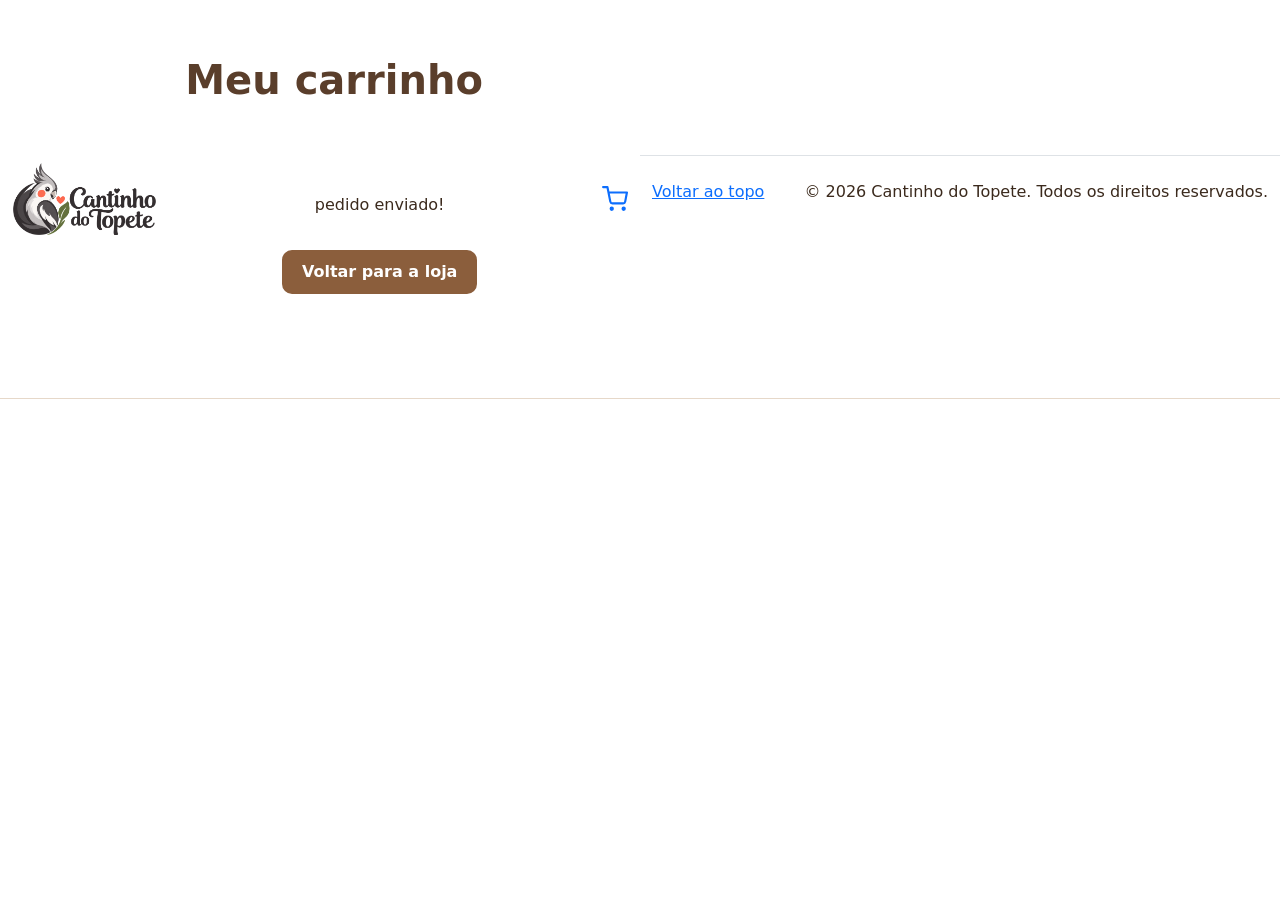
==== carrinho.html @ 33a90678 "Move ficheiros para a raiz do repositorio" ====
<!DOCTYPE html>
<html lang="en">

<head>
    <meta charset="UTF-8">
    <meta name="viewport" content="width=device-width, initial-scale=1.0">
    <link rel="stylesheet" href="https://cdn.jsdelivr.net/npm/bootstrap@5.3.8/dist/css/bootstrap.min.css">
    <link rel="preconnect" href="https://fonts.googleapis.com">
    <link rel="preconnect" href="https://fonts.gstatic.com" crossorigin>
    <link href="https://fonts.googleapis.com/css2?family=Playfair+Display:wght@400;700&display=swap" rel="stylesheet">
    <link rel="stylesheet" href="style.css">

    <title>Carrinho | Cantinho do Topete</title>
</head>

<body>
    <header class="site-header sticky-top">
        <nav class="navbar navbar-expand-lg" aria-label="Navegação principal">
            <div class="container">
                <a class="navbar-brand" href="index.html#inicio">
                    <img src="imagem/logo_cantinho_do_topete.png" alt="Logo Cantinho do Topete" class="site-logo">
                </a>

                <a class="nav-cart ms-auto ms-lg-3 me-2 me-lg-0 order-lg-last" href="carrinho.html"
                    aria-label="Abrir carrinho">
                    <svg xmlns="http://www.w3.org/2000/svg" width="26" height="26" viewBox="0 0 24 24" fill="none"
                        stroke="currentColor" stroke-width="2" stroke-linecap="round" stroke-linejoin="round"
                        aria-hidden="true">
                        <circle cx="9" cy="21" r="1"></circle>
                        <circle cx="20" cy="21" r="1"></circle>
                        <path d="M1 1h4l2.68 13.39a2 2 0 0 0 2 1.61h9.72a2 2 0 0 0 2-1.61L23 6H6"></path>
                    </svg>
                    <span id="cart-count" class="cart-badge" hidden>0</span>
                </a>

                <main class="container py-5">
                    <h1 class="section-title mb-4">Meu carrinho</h1>

                    <!--carrinho vazio-->
                    <div id="carrinho-vazio" classe="text-center py-5" hidden>
                        <p class="section-lead mb-4">Seu carrinho esta vazio</p>
                        <a class="btn btn-topete" href="index.html">Voltar</a>
                    </div>

                    <!--pedido enviado-->
                    <div id="sucesso" class="text-center py-5 hidden">
                        <div class="alert">pedido enviado!</div>
                        <a class="btn btn-topete" href="index.html">Voltar para a loja</a>
                    </div>

                    <!--carrinho com itens-->
                    <div id="carrinho-conteudo" hidden>
                        <div class="carrinho-total">
                            <span>Total</span>
                            <strong id="carrinho-total">R$ 0, 00</strong>
                        </div>

                        <h2 class="h4 mt-5 mb-3">Finalizar pedido</h2>

                        <form id="form-pedido" action="https://formsubmit.co/ajax/lara.vitoria14022@gmail.com"
                            method="POST" novalidate>
                            <div class="row g-3">
                                <div class="col-md-6">
                                    <label for="nome" class="form-label">Nome completo</label>
                                    <input type="text" class="form-control" id="nome" name="nome" required>
                                </div>
                                <div class="col-md-6">
                                    <label for="email" class="form-label">E-mail</label>
                                    <input type="email" class="form-control" id="email" name="email" required>
                                </div>
                                <div class="col-md-6">
                                    <label for="telefone" class="form-label">Telefone / WhatsApp</label>
                                    <input type="tel" class="form-control" id="telefone" name="telefone" required>
                                </div>
                                <div class="col-md-6">
                                    <label for="cidade" class="form-label">Cidade</label>
                                    <input type="text" class="form-control" id="cidade" name="cidade" required>
                                </div>
                                <div class="col-12">
                                    <label for="observacao" class="form-label">Observações (opcional)</label>
                                    <textarea class="form-control" id="observacao" name="observacao"
                                        rows="3"></textarea>
                                </div>

                                <!-- Configurações do FormSubmit -->
                                <input type="hidden" name="_subject" value="Novo pedido da loja - Cantinho do Topete">
                                <input type="hidden" name="_captcha" value="false">
                                <input type="hidden" name="_template" value="table">
                                <!-- Anti-spam: robôs preenchem, pessoas não veem -->
                                <input type="text" name="_honey" style="display:none" tabindex="-1" autocomplete="off">

                                <div class="col-12">
                                    <button type="submit" class="btn btn-topete">Enviar pedido</button>
                                </div>
                            </div>
                        </form>

                        <div id="pedido-status" class="mt-3" role="status" aria-live="polite"></div>
                    </div>
            </div>
            </main>

            <footer class="container py-4 border-top">
                <p class="float-end"><a href="#">Voltar ao topo</a></p>
                <p>&copy; 2026 Cantinho do Topete. Todos os direitos reservados.</p>
            </footer>

            <script src="https://cdn.jsdelivr.net/npm/bootstrap@5.3.8/dist/js/bootstrap.bundle.min.js"></script>
            <script src="produtos.js"></script>
            <script src="carrinho.js"></script>
</body>

</html>
---- style.css ----
:root {
    --cor-borda: #8b5e3c;
    --cor-fundo: #ffffff;
    --cor-fundo-hover: #f1e4d8;
    --cor-borda-clara: #e6d8c9;
    --cor-texto: #3b2a1d;
    --cor-titulo: #5a3e2b;
}

html {
    scroll-behavior: smooth;
    scroll-padding-top: 90px;
}

body {
    color: var(--cor-texto);
}

/* ---------- Menu ---------- */
.site-header {
    background-color: var(--cor-fundo);
    border-bottom: 1px solid var(--cor-borda-clara);
    z-index: 1030;
}

.site-logo {
    height: 72px;
    width: auto;
}

.site-header .nav-link {
    color: var(--cor-borda);
    font-weight: 500;
    padding: 8px 16px;
    border-radius: 10px;
    transition: background-color 0.3s;
}

.site-header .nav-link:hover,
.site-header .nav-link:focus-visible {
    color: var(--cor-borda);
    background-color: var(--cor-fundo-hover);
}

.site-header .navbar-toggler {
    border: 0;
}

.site-header .navbar-toggler:focus {
    box-shadow: none;
}

@media (max-width: 991.98px) {
    .site-header .navbar-collapse {
        text-align: center;
        padding-bottom: 12px;
    }
}

/* ---------- Botões ---------- */
.btn-topete {
    color: #fff;
    background-color: var(--cor-borda);
    border: 2px solid var(--cor-borda);
    border-radius: 10px;
    padding: 8px 18px;
    font-weight: 600;
    transition: background-color 0.3s, border-color 0.3s;
}

.btn-topete:hover,
.btn-topete:focus-visible {
    color: #fff;
    background-color: #6f4a2e;
    border-color: #6f4a2e;
}

/* ---------- Carrossel ---------- */
#myCarousel .carousel-control-prev,
#myCarousel .carousel-control-next {
    z-index: 5;
    width: 8%;
    opacity: 1;
}

#myCarousel .carousel-control-prev-icon,
#myCarousel .carousel-control-next-icon {
    width: 3rem;
    height: 3rem;
    background-color: rgba(0, 0, 0, 0.45);
    background-size: 55%;
    border-radius: 50%;
}

#myCarousel .carousel-indicators {
    z-index: 5;
}

#myCarousel .carousel-caption {
    pointer-events: none;
}

#myCarousel .carousel-caption a,
#myCarousel .carousel-caption .btn {
    pointer-events: auto;
}

/* ---------- Títulos de seção ---------- */
.section-title {
    color: var(--cor-titulo);
    font-weight: 700;
}

.section-lead {
    color: #6b5444;
    font-size: 1.1rem;
}

/* ---------- Cards das calopsitas ---------- */
.calopsita-card {
    border: 1px solid var(--cor-borda-clara);
    border-radius: 16px;
    overflow: hidden;
    background-color: var(--cor-fundo);
    transition: transform 0.3s ease, box-shadow 0.3s ease;
}

.calopsita-card:hover {
    transform: translateY(-4px);
    box-shadow: 0 10px 24px rgba(139, 94, 60, 0.15);
}

.calopsita-foto {
    position: relative;
    aspect-ratio: 4 / 5;
    background-color: var(--cor-fundo-hover);
    overflow: hidden;
}

.calopsita-foto img {
    display: block;
    width: 100%;
    height: 100%;
    object-fit: cover;
    object-position: center 30%;
}

.status-badge {
    position: absolute;
    top: 12px;
    left: 12px;
    padding: 6px 14px;
    border-radius: 999px;
    font-size: 0.875rem;
    font-weight: 600;
    color: #fff;
    box-shadow: 0 2px 8px rgba(0, 0, 0, 0.25);
}

.status-disponivel { background-color: #2e7d4f; }
.status-reservada  { background-color: #c98a1b; }
.status-adotada    { background-color: #d41669; }

.calopsita-nome {
    color: var(--cor-titulo);
    font-size: 1.6rem;
    font-weight: 700;
    margin-bottom: 6px;
}

.calopsita-tipo {
    display: inline-block;
    color: var(--cor-borda);
    background-color: var(--cor-fundo-hover);
    padding: 2px 12px;
    border-radius: 999px;
    font-size: 0.85rem;
    font-weight: 600;
    margin-bottom: 12px;
}

.calopsita-texto {
    color: var(--cor-texto);
    font-size: 1rem;
    line-height: 1.6;
    margin-bottom: 0;
}

/* ---------- Grupos de calopsitas ---------- */
.grupo-titulo {
    margin-bottom: 24px;
    padding-bottom: 8px;
    border-bottom: 2px solid var(--cor-fundo-hover);
}

.grupo-titulo h3 {
    color: var(--cor-titulo);
    font-weight: 700;
    margin-bottom: 4px;
}

.grupo-titulo p {
    color: #6b5444;
    margin-bottom: 0;
}

.calopsita-idade {
    display: inline-block;
    color: #fff;
    background-color: var(--cor-borda);
    padding: 2px 12px;
    border-radius: 999px;
    font-size: 0.85rem;
    font-weight: 600;
    margin: 0 0 12px 6px;
}

/* ---------- Banners ---------- */
#myCarousel {
    --banner-h: clamp(240px, 56vw, 600px);
}

#myCarousel .banner-img {
    height: var(--banner-h);
    object-fit: cover;
    object-position: center;
}

#myCarousel .banner-foco-direita {
    object-position: 85% center;
}

#myCarousel .carousel-control-prev,
#myCarousel .carousel-control-next {
    bottom: auto;
    height: var(--banner-h);
}

#myCarousel .carousel-indicators {
    bottom: auto;
    top: calc(var(--banner-h) - 2.5rem);
}

#myCarousel .carousel-indicators [data-bs-target] {
    background-color: var(--cor-borda);
}

#myCarousel .banner-caption {
    color: var(--cor-texto);
    text-align: left;
    background: rgba(255, 255, 255, 0.8);
    backdrop-filter: blur(4px);
    border-radius: 16px;
    padding: 20px 24px;
}

#myCarousel .banner-titulo {
    font-family: 'Playfair Display', Georgia, serif;
    font-weight: 700;
    font-size: clamp(1.4rem, 2.6vw, 2rem);
    color: var(--cor-titulo);
    margin-bottom: 8px;
}

#myCarousel .banner-texto {
    font-family: 'Playfair Display', Georgia, serif;
    font-size: clamp(0.95rem, 1.5vw, 1.2rem);
    line-height: 1.5;
    margin-bottom: 0;
}

@media (min-width: 768px) {
    #myCarousel .banner-esquerda {
        left: 5%;
        right: auto;
        top: 50%;
        bottom: auto;
        transform: translateY(-50%);
        max-width: min(480px, 46%);
    }

    #myCarousel .banner-direita {
        left: auto;
        right: 4%;
        top: auto;
        bottom: 8%;
        max-width: min(520px, 46%);
    }
}

@media (max-width: 767.98px) {
    #myCarousel .banner-caption {
        position: static;
        max-width: none;
        border-radius: 0;
        background: var(--cor-fundo-hover);
        backdrop-filter: none;
        padding: 18px 20px 24px;
    }
}

/* ---------- Loja: estrutura dos produtos ---------- */
#loja-produtos {
    display: flex;
    flex-direction: column;
    gap: 32px;
}

#loja-produtos .loja-categoria,
#loja-produtos .categoria-produtos {
    width: 100%;
}

#loja-produtos h3 {
    color: var(--cor-titulo);
    font-weight: 700;
    margin-bottom: 8px;
}

#loja-produtos .row {
    row-gap: 24px;
}

/* ---------- Cards dos produtos ---------- */
.produto-card,
.card-produto,
#loja-produtos .card {
    position: relative;
    isolation: isolate;
    height: 100%;
    min-width: 0;
    border: 1px solid var(--cor-borda-clara);
    border-radius: 16px;
    overflow: hidden;
    background-color: var(--cor-fundo);
    box-shadow: inset 0 0 0 1px var(--cor-borda-clara);
    transition: transform 0.3s ease, box-shadow 0.3s ease;
}

.produto-card:hover,
.card-produto:hover,
#loja-produtos .card:hover {
    transform: translateY(-4px);
    box-shadow:
        inset 0 0 0 1px var(--cor-borda-clara),
        0 10px 24px rgba(139, 94, 60, 0.15);
}

/* ---------- Fotos dos produtos ---------- */
.produto-foto,
.produto-imagem,
.card-produto-foto {
    position: relative;
    aspect-ratio: 4 / 5;
    overflow: hidden;
    background-color: var(--cor-fundo-hover);
}

.produto-foto img,
.produto-imagem img,
.card-produto-foto img,
#loja-produtos .card > img,
#loja-produtos .card .card-img-top {
    display: block;
    width: 100%;
    aspect-ratio: 4 / 5;
    object-fit: cover;
    object-position: center;
    border: 0;
    border-radius: 0;
    transition: transform 0.35s ease;
}

.produto-card:hover img,
.card-produto:hover img,
#loja-produtos .card:hover img {
    transform: scale(1.035);
}

/* ---------- Conteúdo dos produtos ---------- */
.produto-card .card-body,
.card-produto .card-body,
#loja-produtos .card .card-body {
    display: flex;
    flex-direction: column;
    flex: 1;
    padding: 1.25rem;
    background-color: var(--cor-fundo);
}

.produto-nome,
.card-produto-nome,
#loja-produtos .card .card-title {
    color: var(--cor-titulo);
    font-size: 1.25rem;
    font-weight: 700;
    line-height: 1.35;
    margin-bottom: 8px;
}

.produto-descricao,
.card-produto-descricao,
#loja-produtos .card .card-text {
    color: var(--cor-texto);
    font-size: 1rem;
    line-height: 1.6;
    margin-bottom: 18px;
}

/* ---------- Preços e ações ---------- */
.produto-rodape,
.produto-acoes,
.card-produto-rodape {
    display: flex;
    align-items: center;
    justify-content: space-between;
    flex-wrap: wrap;
    gap: 12px;
    margin-top: auto;
    padding-top: 14px;
    border-top: 1px solid var(--cor-fundo-hover);
}

.produto-preco,
.card-produto-preco {
    color: var(--cor-titulo);
    font-size: 1.2rem;
    font-weight: 700;
}

.btn-comprar {
    color: #fff;
    background-color: var(--cor-borda);
    border: 2px solid var(--cor-borda);
    border-radius: 10px;
    padding: 7px 14px;
    font-weight: 600;
    transition: background-color 0.3s, border-color 0.3s;
}

.btn-comprar:hover,
.btn-comprar:focus-visible {
    color: #fff;
    background-color: #6f4a2e;
    border-color: #6f4a2e;
}

.btn-comprar:disabled {
    opacity: 0.7;
}

/* ---------- Correção de bordas ---------- */
#loja-produtos .card,
#loja-produtos .produto-card,
#loja-produtos .card-produto {
    outline: 1px solid transparent;
    outline-offset: -1px;
    -webkit-mask-image: -webkit-radial-gradient(white, black);
}

#loja-produtos .card img,
#loja-produtos .produto-card img,
#loja-produtos .card-produto img {
    max-width: 100%;
}

/* ---------- Responsividade ---------- */
@media (max-width: 575.98px) {
    .calopsita-nome {
        font-size: 1.35rem;
    }

    .produto-card .card-body,
    .card-produto .card-body,
    #loja-produtos .card .card-body {
        padding: 1rem;
    }

    .produto-nome,
    .card-produto-nome,
    #loja-produtos .card .card-title {
        font-size: 1.15rem;
    }

    .produto-rodape,
    .produto-acoes,
    .card-produto-rodape {
        align-items: stretch;
    }

    .btn-comprar {
        width: 100%;
    }
}

@media (prefers-reduced-motion: reduce) {
    .calopsita-card,
    .produto-card,
    .card-produto,
    #loja-produtos .card,
    .calopsita-foto img,
    .produto-foto img {
        transition: none;
    }
}
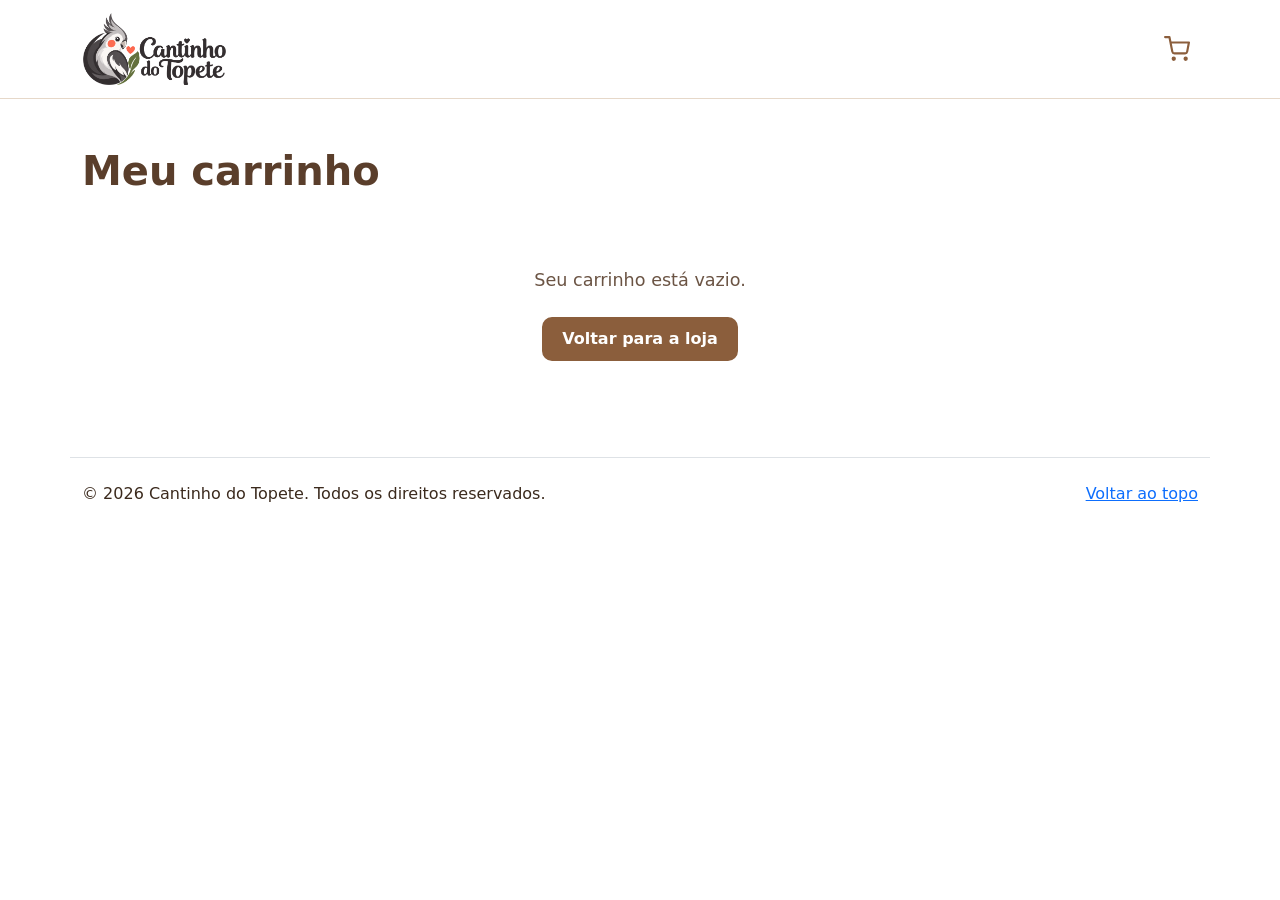
==== commit c8f925b4: "site oficial pronto" ====
--- a/carrinho.html
+++ b/carrinho.html
@@ -1,5 +1,5 @@
 <!DOCTYPE html>
-<html lang="en">
+<html lang="pt-BR">
 
 <head>
     <meta charset="UTF-8">
@@ -21,8 +21,7 @@
                     <img src="imagem/logo_cantinho_do_topete.png" alt="Logo Cantinho do Topete" class="site-logo">
                 </a>
 
-                <a class="nav-cart ms-auto ms-lg-3 me-2 me-lg-0 order-lg-last" href="carrinho.html"
-                    aria-label="Abrir carrinho">
+                <a class="nav-cart ms-auto" href="carrinho.html" aria-label="Abrir carrinho">
                     <svg xmlns="http://www.w3.org/2000/svg" width="26" height="26" viewBox="0 0 24 24" fill="none"
                         stroke="currentColor" stroke-width="2" stroke-linecap="round" stroke-linejoin="round"
                         aria-hidden="true">
@@ -32,82 +31,85 @@
                     </svg>
                     <span id="cart-count" class="cart-badge" hidden>0</span>
                 </a>
+            </div>
+        </nav>
+    </header>
 
-                <main class="container py-5">
-                    <h1 class="section-title mb-4">Meu carrinho</h1>
+    <main class="container py-5">
+        <h1 class="section-title mb-4">Meu carrinho</h1>
 
-                    <!--carrinho vazio-->
-                    <div id="carrinho-vazio" classe="text-center py-5" hidden>
-                        <p class="section-lead mb-4">Seu carrinho esta vazio</p>
-                        <a class="btn btn-topete" href="index.html">Voltar</a>
+        <!-- carrinho vazio -->
+        <div id="carrinho-vazio" class="text-center py-5" hidden>
+            <p class="section-lead mb-4">Seu carrinho está vazio.</p>
+            <a class="btn btn-topete" href="index.html#loja">Voltar para a loja</a>
+        </div>
+
+        <!-- pedido enviado -->
+        <div id="pedido-sucesso" class="text-center py-5" hidden>
+            <div class="alert alert-success">Pedido enviado! Em breve entraremos em contato.</div>
+            <a class="btn btn-topete" href="index.html#loja">Voltar para a loja</a>
+        </div>
+
+        <!-- carrinho com itens -->
+        <div id="carrinho-conteudo" hidden>
+            <div id="carrinho-itens"></div>
+
+            <div class="carrinho-total">
+                <span>Total</span>
+                <strong id="carrinho-total">R$ 0,00</strong>
+            </div>
+
+            <h2 class="h4 mt-5 mb-3">Finalizar pedido</h2>
+
+            <form id="form-pedido" action="https://formsubmit.co/ajax/lara.vitoria14022@gmail.com" method="POST"
+                novalidate>
+                <div class="row g-3">
+                    <div class="col-md-6">
+                        <label for="nome" class="form-label">Nome completo</label>
+                        <input type="text" class="form-control" id="nome" name="nome" required>
+                    </div>
+                    <div class="col-md-6">
+                        <label for="email" class="form-label">E-mail</label>
+                        <input type="email" class="form-control" id="email" name="email" required>
+                    </div>
+                    <div class="col-md-6">
+                        <label for="telefone" class="form-label">Telefone / WhatsApp</label>
+                        <input type="tel" class="form-control" id="telefone" name="telefone" required>
+                    </div>
+                    <div class="col-md-6">
+                        <label for="cidade" class="form-label">Cidade</label>
+                        <input type="text" class="form-control" id="cidade" name="cidade" required>
+                    </div>
+                    <div class="col-12">
+                        <label for="observacao" class="form-label">Observações (opcional)</label>
+                        <textarea class="form-control" id="observacao" name="observacao" rows="3"></textarea>
                     </div>
 
-                    <!--pedido enviado-->
-                    <div id="sucesso" class="text-center py-5 hidden">
-                        <div class="alert">pedido enviado!</div>
-                        <a class="btn btn-topete" href="index.html">Voltar para a loja</a>
+                    <!-- Configurações do FormSubmit -->
+                    <input type="hidden" name="_subject" value="Novo pedido da loja - Cantinho do Topete">
+                    <input type="hidden" name="_captcha" value="false">
+                    <input type="hidden" name="_template" value="table">
+                    <!-- Anti-spam: robôs preenchem, pessoas não veem -->
+                    <input type="text" name="_honey" style="display:none" tabindex="-1" autocomplete="off">
+
+                    <div class="col-12">
+                        <button type="submit" class="btn btn-topete">Enviar pedido</button>
                     </div>
+                </div>
+            </form>
 
-                    <!--carrinho com itens-->
-                    <div id="carrinho-conteudo" hidden>
-                        <div class="carrinho-total">
-                            <span>Total</span>
-                            <strong id="carrinho-total">R$ 0, 00</strong>
-                        </div>
+            <div id="pedido-status" class="mt-3" role="status" aria-live="polite"></div>
+        </div>
+    </main>
 
-                        <h2 class="h4 mt-5 mb-3">Finalizar pedido</h2>
+    <footer class="container py-4 border-top">
+        <p class="float-end"><a href="#">Voltar ao topo</a></p>
+        <p>&copy; 2026 Cantinho do Topete. Todos os direitos reservados.</p>
+    </footer>
 
-                        <form id="form-pedido" action="https://formsubmit.co/ajax/lara.vitoria14022@gmail.com"
-                            method="POST" novalidate>
-                            <div class="row g-3">
-                                <div class="col-md-6">
-                                    <label for="nome" class="form-label">Nome completo</label>
-                                    <input type="text" class="form-control" id="nome" name="nome" required>
-                                </div>
-                                <div class="col-md-6">
-                                    <label for="email" class="form-label">E-mail</label>
-                                    <input type="email" class="form-control" id="email" name="email" required>
-                                </div>
-                                <div class="col-md-6">
-                                    <label for="telefone" class="form-label">Telefone / WhatsApp</label>
-                                    <input type="tel" class="form-control" id="telefone" name="telefone" required>
-                                </div>
-                                <div class="col-md-6">
-                                    <label for="cidade" class="form-label">Cidade</label>
-                                    <input type="text" class="form-control" id="cidade" name="cidade" required>
-                                </div>
-                                <div class="col-12">
-                                    <label for="observacao" class="form-label">Observações (opcional)</label>
-                                    <textarea class="form-control" id="observacao" name="observacao"
-                                        rows="3"></textarea>
-                                </div>
-
-                                <!-- Configurações do FormSubmit -->
-                                <input type="hidden" name="_subject" value="Novo pedido da loja - Cantinho do Topete">
-                                <input type="hidden" name="_captcha" value="false">
-                                <input type="hidden" name="_template" value="table">
-                                <!-- Anti-spam: robôs preenchem, pessoas não veem -->
-                                <input type="text" name="_honey" style="display:none" tabindex="-1" autocomplete="off">
-
-                                <div class="col-12">
-                                    <button type="submit" class="btn btn-topete">Enviar pedido</button>
-                                </div>
-                            </div>
-                        </form>
-
-                        <div id="pedido-status" class="mt-3" role="status" aria-live="polite"></div>
-                    </div>
-            </div>
-            </main>
-
-            <footer class="container py-4 border-top">
-                <p class="float-end"><a href="#">Voltar ao topo</a></p>
-                <p>&copy; 2026 Cantinho do Topete. Todos os direitos reservados.</p>
-            </footer>
-
-            <script src="https://cdn.jsdelivr.net/npm/bootstrap@5.3.8/dist/js/bootstrap.bundle.min.js"></script>
-            <script src="produtos.js"></script>
-            <script src="carrinho.js"></script>
+    <script src="https://cdn.jsdelivr.net/npm/bootstrap@5.3.8/dist/js/bootstrap.bundle.min.js"></script>
+    <script src="produtos.js"></script>
+    <script src="carrinho.js"></script>
 </body>
 
 </html>
--- a/style.css
+++ b/style.css
@@ -203,6 +203,14 @@
 .grupo-titulo p {
     color: #6b5444;
     margin-bottom: 0;
+}
+
+#como-adotar .grupo-titulo {
+    width: 100%;
+    margin-bottom: 24px;
+    padding-bottom: 8px;
+    border-bottom: 2px solid var(--cor-fundo-hover);
+    box-sizing: border-box;
 }
 
 .calopsita-idade {
@@ -504,3 +512,158 @@
         transition: none;
     }
 }
+
+/* ---------- Carrinho ---------- */
+.nav-cart {
+    position: relative;
+    display: inline-flex;
+    align-items: center;
+    padding: 8px;
+    color: var(--cor-borda);
+}
+
+.nav-cart:hover,
+.nav-cart:focus-visible {
+    color: #6f4a2e;
+}
+
+.cart-badge {
+    position: absolute;
+    top: 0;
+    right: 0;
+    min-width: 18px;
+    height: 18px;
+    padding: 0 5px;
+    border-radius: 999px;
+    background-color: #d9822b;
+    color: #fff;
+    font-size: 0.7rem;
+    font-weight: 700;
+    line-height: 18px;
+    text-align: center;
+}
+
+.cart-badge.bump {
+    animation: cart-bump 0.3s ease;
+}
+
+@keyframes cart-bump {
+    50% { transform: scale(1.35); }
+}
+
+.item-carrinho {
+    display: grid;
+    grid-template-columns: 1fr auto auto auto;
+    align-items: center;
+    gap: 16px;
+    padding: 16px 0;
+    border-bottom: 1px solid var(--cor-borda-clara);
+}
+
+.item-info {
+    display: flex;
+    flex-direction: column;
+}
+
+.item-unitario {
+    color: #6b5444;
+    font-size: 0.9rem;
+}
+
+.item-qtd {
+    display: flex;
+    align-items: center;
+    gap: 10px;
+}
+
+.item-numero {
+    min-width: 24px;
+    text-align: center;
+    font-weight: 600;
+}
+
+.item-subtotal {
+    min-width: 96px;
+    text-align: right;
+    font-weight: 700;
+    color: var(--cor-titulo);
+}
+
+.item-remover {
+    color: var(--cor-borda);
+}
+
+.carrinho-total {
+    display: flex;
+    justify-content: space-between;
+    align-items: center;
+    padding: 20px 0;
+    font-size: 1.4rem;
+    color: var(--cor-titulo);
+}
+
+@media (max-width: 575.98px) {
+    .item-carrinho {
+        grid-template-columns: 1fr auto;
+    }
+}
+
+/* ---------- Modal de vídeo do Chuveiro ---------- */
+#modalVideo .modal-dialog {
+    max-width: 850px;
+    margin: 1rem auto;
+    padding: 0 12px;
+}
+
+#modalVideo .modal-content {
+    overflow: hidden;
+    border: 1px solid var(--cor-borda-clara);
+    border-radius: 18px;
+    background-color: var(--cor-fundo);
+    box-shadow: 0 20px 60px rgba(0, 0, 0, 0.3);
+}
+
+#modalVideo .modal-header {
+    padding: 16px 20px;
+    border-bottom: 1px solid var(--cor-borda-clara);
+}
+
+#modalVideo .modal-title {
+    color: var(--cor-titulo);
+    font-weight: 700;
+}
+
+#modalVideo .modal-body {
+    padding: 0;
+    background-color: #000;
+}
+
+#modalVideo video {
+    display: block;
+    width: 100%;
+    max-height: 75vh;
+    background-color: #000;
+}
+
+/* Fundo borrado ao abrir o modal */
+.modal-backdrop.show {
+    opacity: 1;
+    background-color: rgba(0, 0, 0, 0.4);
+    backdrop-filter: blur(7px);
+    -webkit-backdrop-filter: blur(7px);
+}
+
+/* Cursor de clique somente na foto do Chuveiro */
+#loja-produtos img[src*="chuveiro.jpg"] {
+    cursor: pointer;
+}
+
+@media (max-width: 575.98px) {
+    #modalVideo .modal-dialog {
+        margin: 1rem auto;
+    }
+
+    #modalVideo video {
+        max-height: 65vh;
+    }
+}
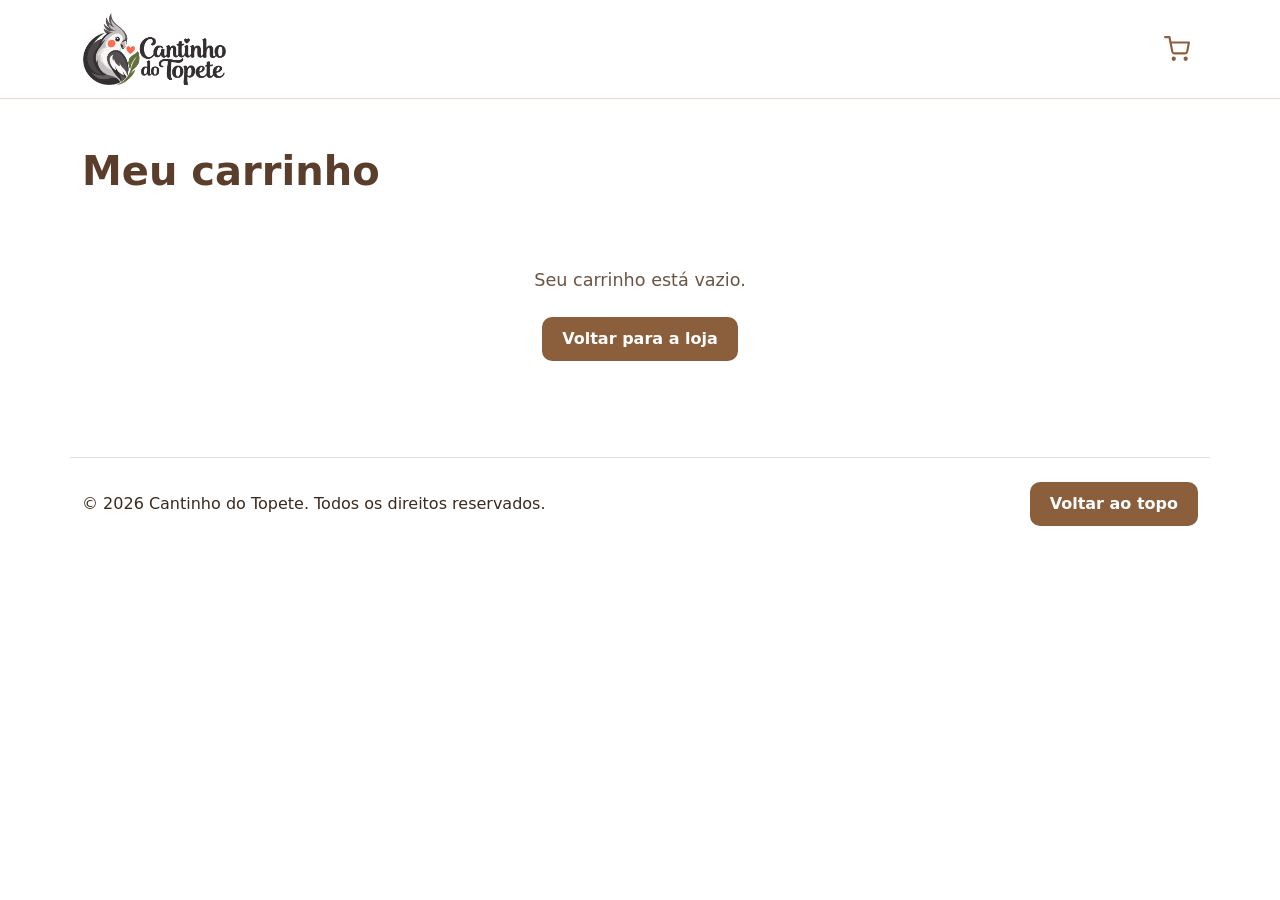
==== commit 54aa4820: "site oficial pronto" ====
--- a/carrinho.html
+++ b/carrinho.html
@@ -102,9 +102,10 @@
         </div>
     </main>
 
-    <footer class="container py-4 border-top">
-        <p class="float-end"><a href="#">Voltar ao topo</a></p>
-        <p>&copy; 2026 Cantinho do Topete. Todos os direitos reservados.</p>
+    <footer id="contato"
+        class="container py-4 border-top d-flex justify-content-between align-items-center flex-wrap gap-3">
+        <p class="mb-0">&copy; 2026 Cantinho do Topete. Todos os direitos reservados.</p>
+        <a class="btn btn-topete" href="#inicio">Voltar ao topo</a>
     </footer>
 
     <script src="https://cdn.jsdelivr.net/npm/bootstrap@5.3.8/dist/js/bootstrap.bundle.min.js"></script>
